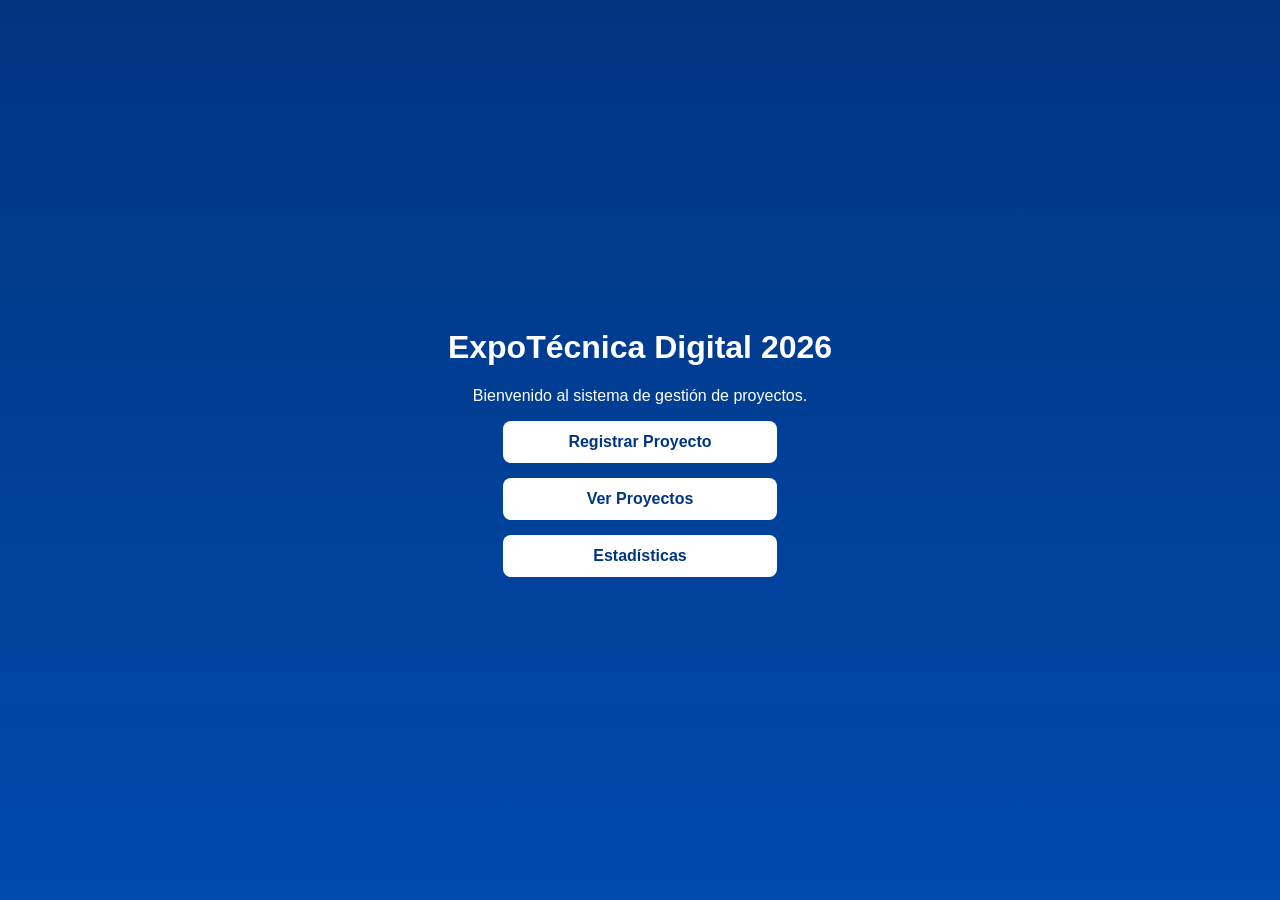
==== index.html @ be737a31 "Segundo commit" ====
<!DOCTYPE html>
<html lang="es">
<head>
    <meta charset="UTF-8">
    <meta name="viewport" content="width=device-width, initial-scale=1.0">
    <title>ExpoTécnica Digital 2026</title>
    <link rel="stylesheet" href="style.css">
</head>
<body class="inicio">

    <div class="inicio-container">
        <h1>ExpoTécnica Digital 2026</h1>
        <p>Bienvenido al sistema de gestión de proyectos.</p>

        <a href="registro.html" class="btn">Registrar Proyecto</a>
        <a href="proyectos.html" class="btn">Ver Proyectos</a>
        <a href="estadisticas.html" class="btn">Estadísticas</a>
    </div>

</body>
</html>
---- style.css ----
body {
    font-family: Arial, sans-serif;
    margin: 0;
    background: #f2f2f2;
}

/* ==== INICIO ==== */
.inicio {
    display: flex;
    justify-content: center;
    align-items: center;
    height: 100vh;
    background: linear-gradient(#003580, #004aad);
    color: white;
}

.inicio-container { text-align: center; }

.inicio .btn {
    display: block;
    background: white;
    margin: 15px auto;
    width: 250px;
    padding: 12px;
    border-radius: 8px;
    color: #003580;
    font-weight: bold;
    text-decoration: none;
}

/* ==== HEADER ==== */
header {
    background: #004aad;
    padding: 20px;
    text-align: center;
    color: white;
}

/* ==== NAV ==== */
nav {
    background: #003580;
    padding: 10px;
    text-align: center;
}

nav a {
    margin: 0 10px;
    color: white;
    text-decoration: none;
    background: #0057cc;
    padding: 8px 15px;
    border-radius: 5px;
}

nav a:hover { background: #0073ff; }

/* ==== FORM ==== */
.seccion { padding: 20px; }

form {
    display: flex;
    flex-direction: column;
    gap: 10px;
}

form input, textarea, select {
    padding: 10px;
    border-radius: 5px;
    border: 1px solid gray;
}

button[type="submit"] {
    background: #004aad;
    color: white;
    padding: 10px;
    border: none;
    border-radius: 5px;
}

/* ==== TABLA ==== */
table {
    width: 100%;
    border-collapse: collapse;
    margin-top: 20px;
}

table th, td {
    border: 1px solid #888;
    padding: 8px;
    text-align: center;
}

.btn-ver {
    background: #0095ff;
    border: none;
    padding: 6px;
    border-radius: 5px;
    color: white;
}

.btn-eliminar {
    background: red;
    border: none;
    padding: 6px;
    border-radius: 5px;
    color: white;
}

/* ESTADOS */
.estado-completo {
    background: #4CAF50;
    color: white;
    padding: 5px;
    border-radius: 5px;
}

.estado-incompleto {
    background: #D32F2F;
    color: white;
    padding: 5px;
    border-radius: 5px;
}

/* ==== MODAL ==== */
.oculto { display: none !important; }

.modal {
    position: fixed;
    top: 0;
    left: 0;
    width: 100%;
    height: 100%;
    background: rgba(0,0,0,0.7);
    display: flex;
    justify-content: center;
    align-items: center;
}

.modal-content {
    background: white;
    padding: 20px;
    border-radius: 10px;
    width: 400px;
    position: relative;
}

.cerrar {
    position: absolute;
    right: 15px;
    top: 10px;
    font-size: 22px;
    cursor: pointer;
}

/* RESPONSIVO */
@media (max-width: 600px) {
    .modal-content { width: 90%; }
    table { font-size: 12px; }
}
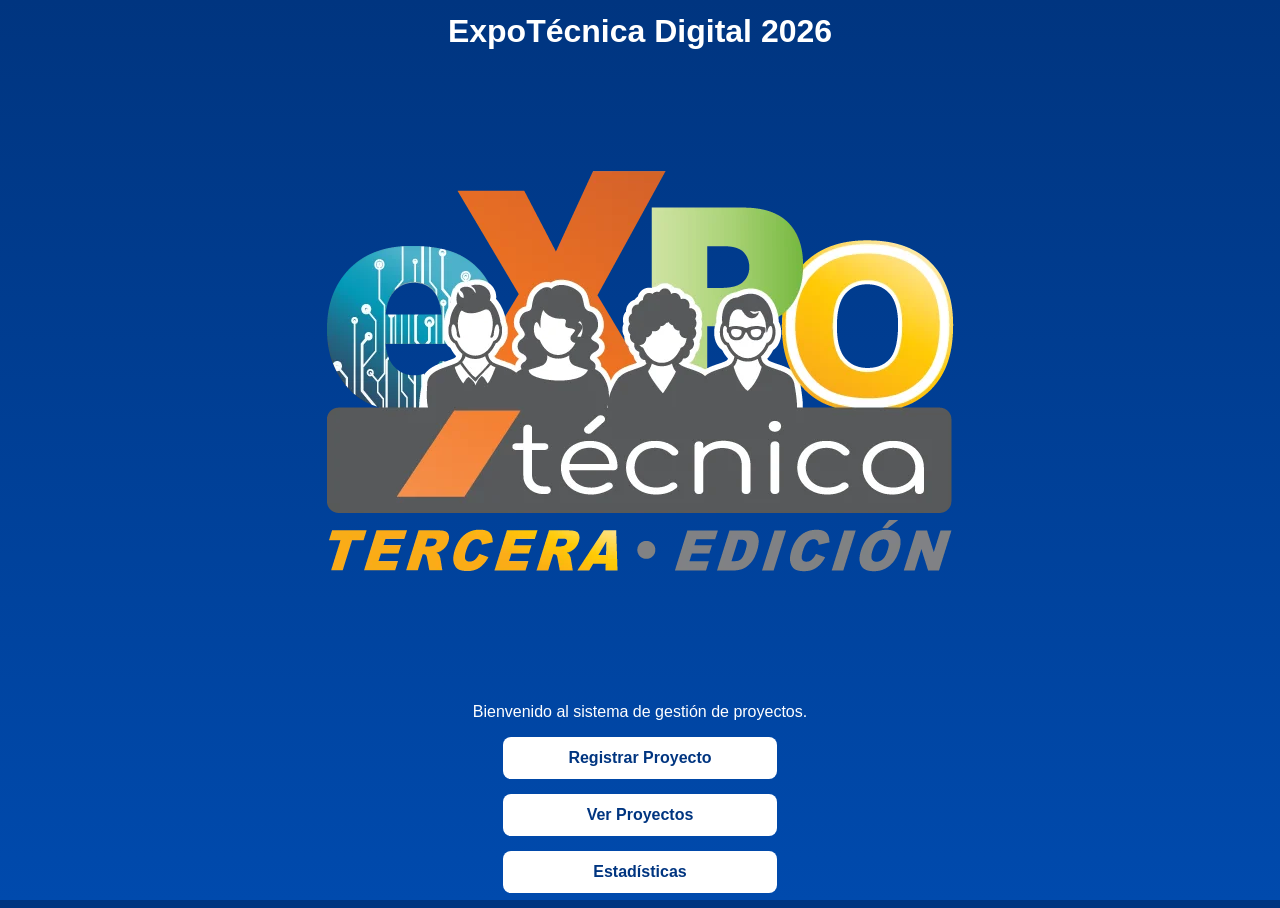
==== commit 35c817a6: "Update index.html" ====
--- a/index.html
+++ b/index.html
@@ -10,6 +10,10 @@
 
     <div class="inicio-container">
         <h1>ExpoTécnica Digital 2026</h1>
+        <img src="logoexpo.webp" class="logo-expo" alt="ExpoTécnica Digital">
+
+
+        
         <p>Bienvenido al sistema de gestión de proyectos.</p>
 
         <a href="registro.html" class="btn">Registrar Proyecto</a>
@@ -18,4 +22,4 @@
     </div>
 
 </body>
-</html>+</html>
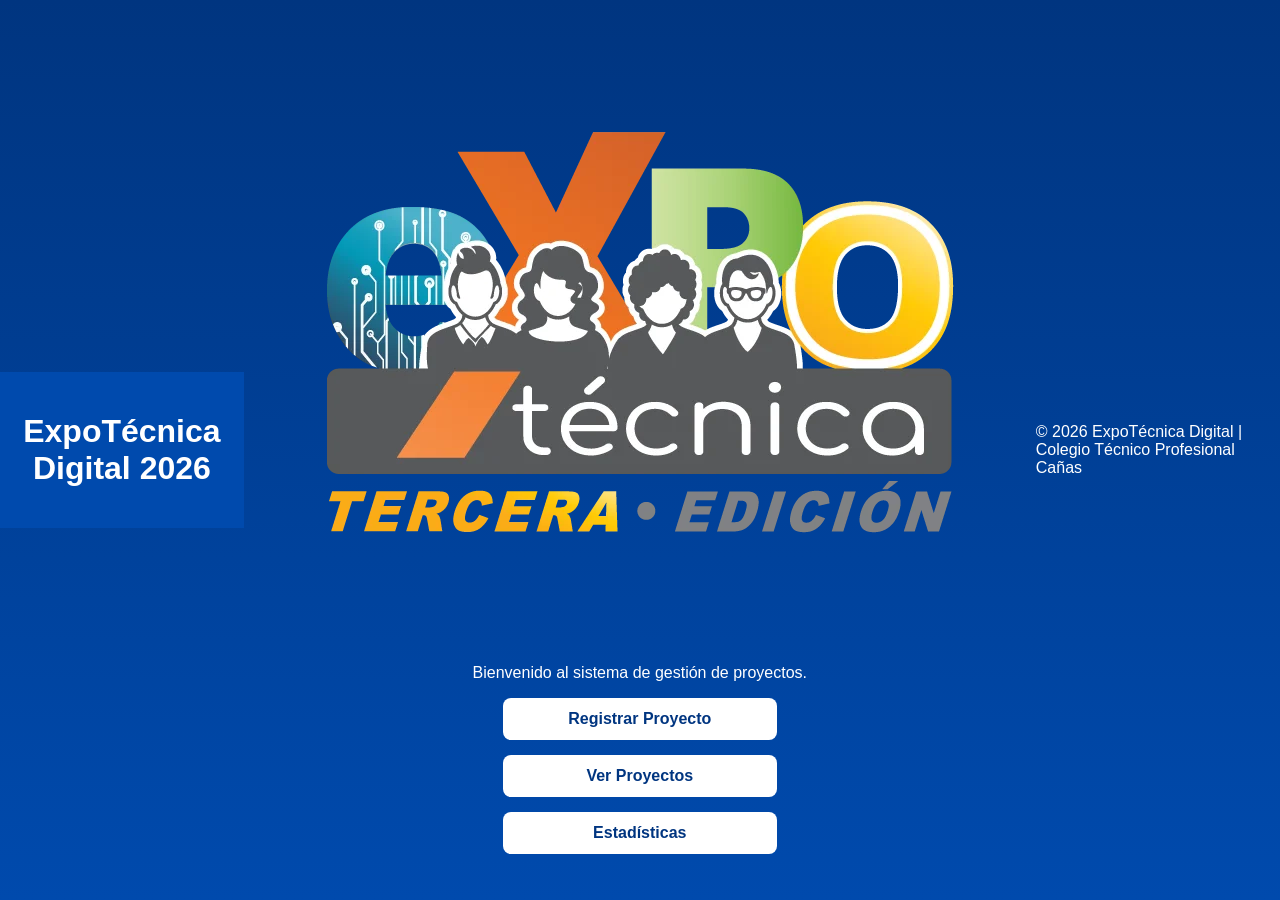
==== commit 5d54e2da: "Update index.html" ====
--- a/index.html
+++ b/index.html
@@ -8,18 +8,24 @@
 </head>
 <body class="inicio">
 
+    <header class="header-inicio">
+        <h1>ExpoTécnica Digital 2026</h1>
+    </header>
+
     <div class="inicio-container">
-        <h1>ExpoTécnica Digital 2026</h1>
+
         <img src="logoexpo.webp" class="logo-expo" alt="ExpoTécnica Digital">
 
-
-        
-        <p>Bienvenido al sistema de gestión de proyectos.</p>
+        <p class="descripcion-inicio">Bienvenido al sistema de gestión de proyectos.</p>
 
         <a href="registro.html" class="btn">Registrar Proyecto</a>
         <a href="proyectos.html" class="btn">Ver Proyectos</a>
         <a href="estadisticas.html" class="btn">Estadísticas</a>
     </div>
 
+    <footer class="footer-inicio">
+        <p>© 2026 ExpoTécnica Digital | Colegio Técnico Profesional Cañas</p>
+    </footer>
+
 </body>
 </html>
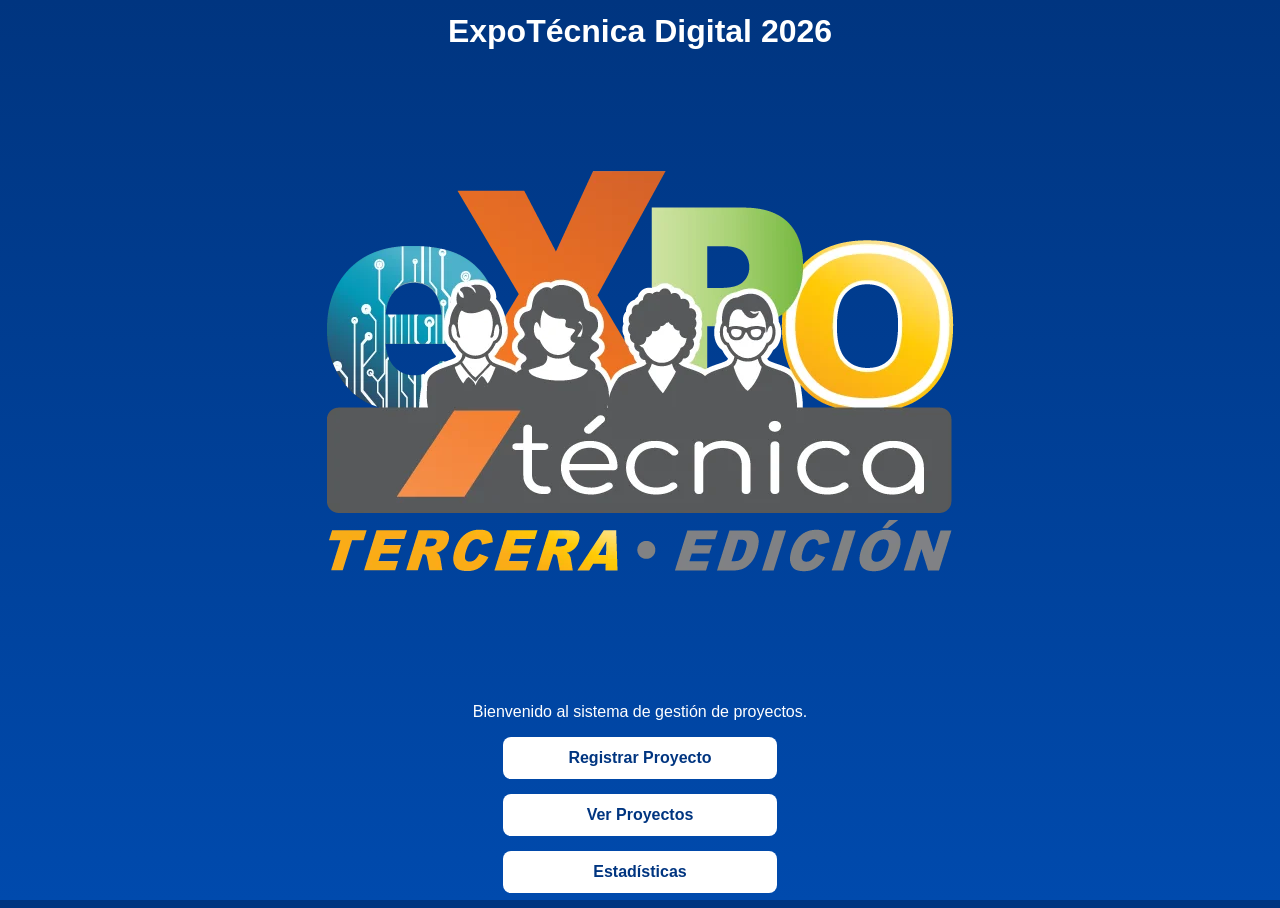
==== commit 56cc3326: "Update index.html" ====
--- a/index.html
+++ b/index.html
@@ -8,24 +8,17 @@
 </head>
 <body class="inicio">
 
-    <header class="header-inicio">
+    <div class="inicio-container">
         <h1>ExpoTécnica Digital 2026</h1>
-    </header>
-
-    <div class="inicio-container">
 
         <img src="logoexpo.webp" class="logo-expo" alt="ExpoTécnica Digital">
 
-        <p class="descripcion-inicio">Bienvenido al sistema de gestión de proyectos.</p>
+        <p>Bienvenido al sistema de gestión de proyectos.</p>
 
         <a href="registro.html" class="btn">Registrar Proyecto</a>
         <a href="proyectos.html" class="btn">Ver Proyectos</a>
         <a href="estadisticas.html" class="btn">Estadísticas</a>
     </div>
 
-    <footer class="footer-inicio">
-        <p>© 2026 ExpoTécnica Digital | Colegio Técnico Profesional Cañas</p>
-    </footer>
-
 </body>
 </html>
--- a/style.css
+++ b/style.css
@@ -156,4 +156,4 @@
 @media (max-width: 600px) {
     .modal-content { width: 90%; }
     table { font-size: 12px; }
-}+}
